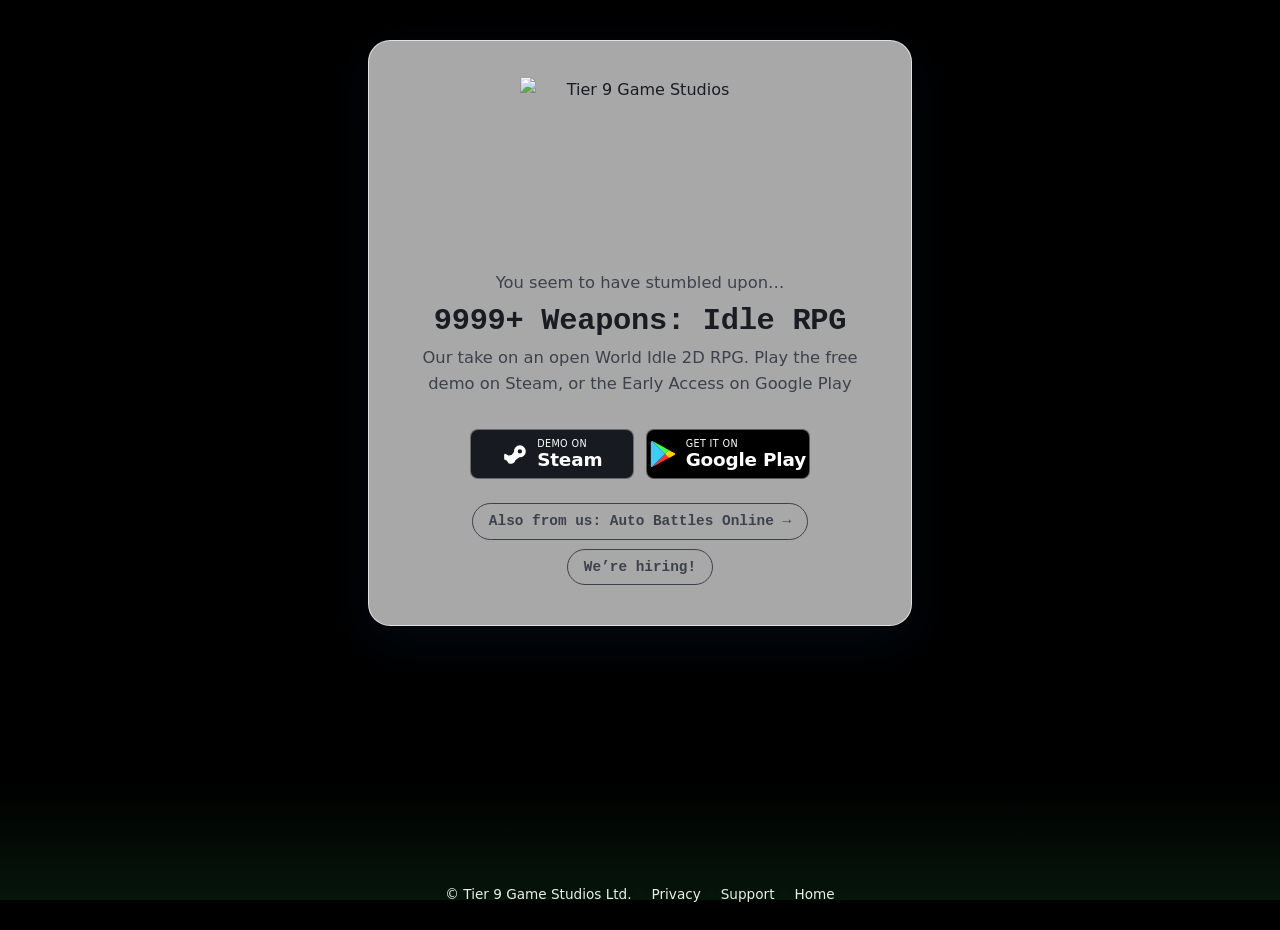
==== abw/index.html @ 2b2df61e "[Support] Add a support page whose form sends players' requests to the team - /support/ has a form f" ====
<!DOCTYPE html>
<html lang="en">
<head>
    <meta charset="utf-8"/>
    <meta name="viewport" content="width=device-width, initial-scale=1"/>
    <title>9999+ Weapons: Idle RPG &mdash; Tier 9 Game Studios</title>
    <meta name="description" content="9999+ Weapons: Idle RPG, an idle auto-battler RPG from Tier 9 Game Studios. Play the free demo on Steam, or the early access on Google Play."/>
    <meta name="robots" content="noindex"/>
    <meta property="og:title" content="9999+ Weapons: Idle RPG"/>
    <meta property="og:description" content="An idle auto-battler RPG from Tier 9 Game Studios. Play the free demo on Steam, or the early access on Google Play."/>
    <meta property="og:type" content="website"/>
    <meta property="og:url" content="https://www.tier9studios.com/abw/"/>
    <meta property="og:image" content="https://www.tier9studios.com/assets/bg.jpg"/>
    <meta name="theme-color" content="#000000"/>
    <link rel="icon" type="image/png" href="/assets/logo.png"/>
    <link rel="preload" href="/assets/abw/biomes.json" as="fetch" crossorigin/>
    <style>
        :root {
            --ink: #1a1c23;
            --ink-dim: #3d414c;
            --accent: #e8434f;
            --blurple: #5865f2;
            --steam: #171a21;
            /* Display height of one 128-px floor tile. Monsters and props are drawn at their in-game size in these tiles. */
            --cell: clamp(40px, 6.5vh, 88px);
        }
        @font-face {
            font-family: "Ioskeley Mono";
            src: url("/assets/fonts/IoskeleyMonoTerm-Regular.woff2") format("woff2");
            font-weight: 400;
            font-display: swap;
        }
        @font-face {
            font-family: "Ioskeley Mono";
            src: url("/assets/fonts/IoskeleyMonoTerm-SemiBold.woff2") format("woff2");
            font-weight: 600;
            font-display: swap;
        }
        * { box-sizing: border-box; }
        html, body { height: 100%; }
        body {
            margin: 0;
            /* Black until the first biome has loaded, so the page fades in from black instead of flashing a color. */
            background: #000000;
            color: var(--ink);
            font-family: system-ui, -apple-system, "Segoe UI", sans-serif;
            font-size: 16px;
            line-height: 1.6;
            -webkit-font-smoothing: antialiased;
            display: flex;
            flex-direction: column;
            min-height: 100vh;
            min-height: 100dvh;
        }
        /* One World 1 biome: its battle background layers, a floor of its tiles, props, and monsters.
           The scene is one viewport tall and anchored to the bottom; 100vh is the largest viewport height on mobile,
           so it never comes up short when the toolbar hides. A new scene fades in over the old one. */
        .scene {
            position: fixed;
            left: 0;
            right: 0;
            bottom: 0;
            height: 100vh;
            z-index: -1;
            overflow: hidden;
            opacity: 0;
            transition: opacity 1.2s ease;
        }
        .scene.shown { opacity: 1; }
        .layer {
            position: absolute;
            top: 0;
            bottom: 0;
            left: 0;
            width: 100%;
            background-repeat: repeat-x;
        }
        .floor {
            position: absolute;
            left: 0;
            right: 0;
            bottom: 0;
            height: calc(var(--cell) * 2.4);
            background-repeat: repeat-x;
            background-size: auto calc(var(--cell) * 4);
        }
        .prop, .monster {
            position: absolute;
            left: 0;
            bottom: 0;
            background-repeat: no-repeat;
        }
        .monster { will-change: transform; }
        /* A monster holds one sheet per animation, each with its image set once; a transition only swaps which is visible. */
        .monster > div {
            position: absolute;
            inset: 0;
            background-repeat: no-repeat;
            visibility: hidden;
        }
        /* Fixed scrim behind the footer so its text stays readable on any artwork. */
        body::after {
            content: "";
            position: fixed;
            left: 0;
            right: 0;
            bottom: 0;
            height: 7rem;
            z-index: -1;
            pointer-events: none;
            background: linear-gradient(to top, rgba(10, 40, 20, 0.55), rgba(10, 40, 20, 0));
        }
        main {
            flex: 1;
            display: flex;
            align-items: center;
            justify-content: center;
            /* Keep the floor and the monsters on it clear of the card: 2.4 tiles of floor plus about 2 tiles of monster. */
            padding: 2.5rem 1.25rem calc(var(--cell) * 4.4);
        }
        .glass {
            display: flex;
            flex-direction: column;
            align-items: center;
            text-align: center;
            width: 100%;
            max-width: 34rem;
            padding: 3rem 2.5rem 2.5rem;
            border-radius: 22px;
            background: rgba(255, 255, 255, 0.66);
            -webkit-backdrop-filter: blur(16px) saturate(1.3);
            backdrop-filter: blur(16px) saturate(1.3);
            border: 1px solid rgba(255, 255, 255, 0.65);
            box-shadow: 0 16px 48px rgba(10, 45, 80, 0.22);
        }
        @supports not ((backdrop-filter: blur(1px)) or (-webkit-backdrop-filter: blur(1px))) {
            .glass { background: rgba(255, 255, 255, 0.93); }
        }
        .logo {
            width: min(300px, 68vw);
            height: auto;
            margin-bottom: 2rem;
        }
        h1 {
            margin: 0 0 0.4rem;
            font-family: "Ioskeley Mono", ui-monospace, monospace;
            font-size: clamp(1.5rem, 4.5vw, 1.9rem);
            font-weight: 600;
            line-height: 1.15;
            letter-spacing: -0.01em;
        }
        .kicker {
            margin: 0 0 0.5rem;
            color: var(--ink-dim);
            font-size: 1.02rem;
            font-weight: 500;
        }
        .tagline {
            margin: 0 0 2rem;
            color: var(--ink-dim);
            font-size: 1.02rem;
            font-weight: 500;
            max-width: 28rem;
        }
        .badges {
            display: flex;
            flex-wrap: wrap;
            justify-content: center;
            align-items: center;
            gap: 0.75rem;
        }
        .badge {
            display: inline-flex;
            align-items: center;
            justify-content: center;
            gap: 0.6rem;
            width: 10.25rem;
            height: 50px;
            border-radius: 8px;
            border: 1px solid rgba(255, 255, 255, 0.35);
            color: #ffffff;
            text-decoration: none;
        }
        .badge-store { background: #000000; }
        .badge-steam { background: var(--steam); }
        .badge-discord { background: var(--blurple); }
        .badge svg {
            width: 26px;
            height: 26px;
            flex: none;
            fill: currentColor;
        }
        .badge .lines {
            display: flex;
            flex-direction: column;
            align-items: flex-start;
            line-height: 1.15;
        }
        .badge .small {
            font-size: 0.6rem;
            letter-spacing: 0.04em;
            text-transform: uppercase;
        }
        .badge .big {
            font-size: 1.15rem;
            font-weight: 600;
            letter-spacing: -0.01em;
        }
        .hiring {
            margin-top: 2rem;
            display: inline-block;
            padding: 0.35rem 1rem;
            border: 1px solid var(--ink-dim);
            border-radius: 999px;
            color: var(--ink-dim);
            font-family: "Ioskeley Mono", ui-monospace, monospace;
            font-size: 0.9rem;
            font-weight: 600;
            text-decoration: none;
        }
        .hiring:hover {
            color: var(--accent);
            border-color: var(--accent);
        }
        /* A second pill sits close under the first. */
        .hiring + .hiring { margin-top: 0.6rem; }
        footer {
            padding: 0 1.5rem 1.5rem;
            display: flex;
            flex-wrap: wrap;
            justify-content: center;
            gap: 0.3rem 1.25rem;
            font-size: 0.85rem;
            color: rgba(255, 255, 255, 0.92);
            text-shadow: 0 1px 6px rgba(10, 40, 20, 0.5);
        }
        footer a {
            color: rgba(255, 255, 255, 0.92);
            text-decoration: none;
        }
        footer a:hover { text-decoration: underline; }
        /* This card carries more text than the home page; tighten vertical rhythm so it fits a 900px-tall window. */
        .glass { padding-top: 2.25rem; }
        .logo { width: min(240px, 60vw); margin-bottom: 1.25rem; }
        .hiring { margin-top: 1.5rem; }
        @media (max-width: 480px) {
            .badge { height: 42px; }
            .badge .big { font-size: 1rem; }
        }
        @media (max-aspect-ratio: 3 / 4) {
            main { padding: clamp(1rem, 3.5vh, 2rem) 0 calc(var(--cell) * 4.4); }
            .glass {
                width: min(84vw, 30rem);
                padding: clamp(1.4rem, 3.5vh, 2.25rem) clamp(0.9rem, 4vw, 1.5rem) clamp(1.2rem, 3vh, 1.75rem);
                border-radius: clamp(16px, 5vw, 22px);
            }
            .logo {
                width: clamp(10rem, 55vw, 14rem);
                margin-bottom: clamp(1rem, 2.5vh, 1.5rem);
            }
            h1 { font-size: clamp(1.3rem, 5.5vw, 1.65rem); }
            .kicker { font-size: clamp(0.9rem, 3.8vw, 0.98rem); }
            .tagline {
                margin-bottom: clamp(1.1rem, 3vh, 1.5rem);
                font-size: clamp(0.9rem, 3.8vw, 0.98rem);
            }
            .badges {
                display: grid;
                grid-template-columns: repeat(2, minmax(0, 1fr));
                width: 100%;
                /* Cap at two badge widths + gap so badges never stretch wider than designed. */
                max-width: calc(20.5rem + 0.55rem);
                gap: 0.55rem;
            }
            .badge {
                width: 100%;
                height: clamp(38px, 10.5vw, 44px);
                gap: 0.4rem;
            }
            .badge-discord {
                grid-column: 1 / -1;
                justify-self: center;
                width: calc(50% - 0.275rem);
            }
            .badge svg { width: 22px; height: 22px; }
            .badge .small { font-size: 0.52rem; }
            .badge .big { font-size: 0.95rem; }
            .hiring {
                margin-top: clamp(1.1rem, 3vh, 1.5rem);
                font-size: 0.84rem;
            }
            footer {
                padding: 0 1rem max(1rem, env(safe-area-inset-bottom));
                font-size: 0.8rem;
            }
        }
        @media (max-width: 350px) and (max-aspect-ratio: 3 / 4) {
            .glass { width: 90vw; }
            .badges {
                grid-template-columns: minmax(0, 10rem);
                justify-content: center;
            }
            .badge-discord {
                grid-column: auto;
                width: 100%;
            }
        }
        @media (max-height: 600px) and (min-aspect-ratio: 4 / 3) {
            main { padding: 0.75rem 1rem; }
            .glass { max-width: 34rem; padding: 1rem 1.5rem 0.9rem; }
            .logo {
                width: min(150px, 22vw);
                margin-bottom: 0.5rem;
            }
            h1 { font-size: 1.25rem; }
            .tagline {
                margin-bottom: 0.75rem;
                font-size: 0.85rem;
            }
            .badges { gap: 0.5rem; }
            .badge {
                width: 9.5rem;
                height: 36px;
                gap: 0.4rem;
            }
            .badge svg { width: 21px; height: 21px; }
            .badge .small { font-size: 0.5rem; }
            .badge .big { font-size: 0.9rem; }
            .hiring {
                margin-top: 0.75rem;
                padding: 0.2rem 0.8rem;
                font-size: 0.8rem;
            }
            footer {
                padding-bottom: 0.5rem;
                font-size: 0.75rem;
            }
        }
    </style>
</head>
<body>
    <main>
        <div class="glass">
            <img class="logo" src="/assets/logo.png" alt="Tier 9 Game Studios" width="900" height="648"/>
            <p class="kicker">You seem to have stumbled upon&hellip;</p>
            <h1>9999+ Weapons: Idle RPG</h1>
            <p class="tagline">Our take on an open World Idle 2D RPG. Play the free demo on Steam, or the Early Access on Google Play</p>
            <div class="badges">
                <a class="badge badge-steam" href="https://store.steampowered.com/app/3510430/">
                    <svg viewBox="0 0 24 24" aria-hidden="true"><path d="M16.5 4a5.5 5.5 0 1 1 -.309 10.992l-.078 -.007l-3.646 2.524l-.011 .094c-.267 1.775 -1.707 3.18 -3.571 3.38l-.209 .017h-.176a4 4 0 0 1 -3.756 -2.623l-.016 -.048l-2.122 -.91a1 1 0 0 1 -.599 -.8l-.007 -.119v-3.5a1 1 0 0 1 1.447 -.894l2.964 1.481l.174 -.1a4 4 0 0 1 2.15 -.482l.166 .014l2.126 -2.977l-.01 -.098a5.5 5.5 0 0 1 1.092 -3.758l.169 -.212a5.5 5.5 0 0 1 4.222 -1.974m0 3.5a2 2 0 1 0 0 4a2 2 0 0 0 0 -4"/></svg>
                    <span class="lines"><span class="small">Demo on</span><span class="big">Steam</span></span>
                </a>
                <a class="badge badge-store" href="https://play.google.com/store/apps/details?id=com.tier9.abw">
                    <svg viewBox="30 336.7 120.9 129.2" aria-hidden="true"><path fill="#ffd400" d="M119.2,421.2c15.3-8.4,27-14.8,28-15.3c3.2-1.7,6.5-6.2,0-9.7c-2.1-1.1-13.4-7.3-28-15.3l-20.1,20.2L119.2,421.2z"/><path fill="#ff3333" d="M99.1,401.1l-64.2,64.7c1.5,0.2,3.2-0.2,5.2-1.3c4.2-2.3,48.8-26.7,79.1-43.3L99.1,401.1L99.1,401.1z"/><path fill="#48ff48" d="M99.1,401.1l20.1-20.2c0,0-74.6-40.7-79.1-43.1c-1.7-1-3.6-1.3-5.3-1L99.1,401.1z"/><path fill="#3bccff" d="M99.1,401.1l-64.3-64.3c-2.6,0.6-4.8,2.9-4.8,7.6c0,7.5,0,107.5,0,113.8c0,4.3,1.7,7.4,4.9,7.7L99.1,401.1z"/></svg>
                    <span class="lines"><span class="small">Get it on</span><span class="big">Google Play</span></span>
                </a>
            </div>
            <a class="hiring" href="/auto-battles-online/">Also from us: Auto Battles Online &rarr;</a>
            <a class="hiring" href="https://tier-9-game-studios-ltd.breezy.hr/">We&rsquo;re hiring!</a>
        </div>
    </main>
    <footer>
        <span>&copy; Tier 9 Game Studios Ltd.</span>
        <a href="/privacy/">Privacy</a>
        <a href="/support/">Support</a>
        <a href="/">Home</a>
    </footer>
    <script>
        // A live World 1 biome behind the card. /assets/abw/biomes.json lists five biomes, each with its battle background
        // layers, floor, props and monsters, all cut from the game. Every load and every 30 s shows the next biome
        // from a shuffled bag kept in localStorage, so no biome repeats until all five have been shown.
        (function () {
            var BAG_KEY = "t9.abw.biomeBag", LAST_KEY = "t9.abw.lastBiome";
            var ROTATE_MS = 30000, FADE_MS = 1200;
            var biomes = [], current = null, lastWidth = window.innerWidth;

            function rand(a, b) { return a + Math.random() * (b - a); }
            function div(cls, parent) {
                var d = document.createElement("div");
                d.className = cls;
                if (parent) parent.appendChild(d);
                return d;
            }
            function url(f) { return 'url("' + f + '")'; }
            function shuffle(a) {
                for (var i = a.length - 1; i > 0; i--) {
                    var j = Math.floor(Math.random() * (i + 1)), t = a[i];
                    a[i] = a[j];
                    a[j] = t;
                }
                return a;
            }
            function weighted(items) {
                var total = 0, i;
                for (i = 0; i < items.length; i++) total += items[i].weight;
                var r = Math.random() * total;
                for (i = 0; i < items.length; i++) if ((r -= items[i].weight) < 0) return items[i];
                return items[items.length - 1];
            }
            // Private browsing can refuse storage; the rotation still works for the current visit.
            function load(key, fallback) {
                try { var v = JSON.parse(localStorage.getItem(key)); return v == null ? fallback : v; } catch (e) { return fallback; }
            }
            function save(key, value) {
                try { localStorage.setItem(key, JSON.stringify(value)); } catch (e) { /* keep going without persistence */ }
            }

            // Take the next biome from the bag. A new bag never starts with the biome just shown.
            function nextBiome() {
                var ids = biomes.map(function (b) { return b.id; });
                var bag = load(BAG_KEY, []).filter(function (id) { return ids.indexOf(id) >= 0; });
                var lastId = load(LAST_KEY, null);
                if (!bag.length) {
                    bag = shuffle(ids.slice());
                    if (bag.length > 1 && bag[0] === lastId) bag.push(bag.shift());
                }
                var id = bag.shift();
                save(BAG_KEY, bag);
                save(LAST_KEY, id);
                return biomes[ids.indexOf(id)];
            }

            // Background layers are tiles one scene height tall, so every size below is in vh.
            function addLayer(scene, l) {
                var d = div("layer", scene), w = l.w * 100;
                d.style.backgroundImage = url(l.file);
                if (l.role === "anim") {
                    // An animated band: a vertical sheet of frames for one strip of the background.
                    var sheet = l.h * l.frames * 100;
                    d.style.top = l.top * 100 + "vh";
                    d.style.bottom = "auto";
                    d.style.height = l.h * 100 + "vh";
                    d.style.backgroundSize = w + "vh " + sheet + "vh";
                    d.animate([{ backgroundPosition: "0 0" }, { backgroundPosition: "0 -" + sheet + "vh" }],
                        { duration: l.frames / l.fps * 1000, iterations: Infinity, easing: "steps(" + l.frames + ")" });
                    return;
                }
                d.style.backgroundSize = w + "vh 100%";
                if (l.role === "drift") {
                    // Auto-scrolling clouds and fog: slide one tile width per loop, at the game's speed.
                    d.style.left = -w + "vh";
                    d.style.width = "calc(100% + " + w + "vh)";
                    var a = l.dir > 0 ? 0 : w, b = l.dir > 0 ? w : 0;
                    d.animate([{ transform: "translateX(" + a + "vh)" }, { transform: "translateX(" + b + "vh)" }],
                        { duration: l.seconds * 1000, iterations: Infinity });
                }
            }

            function build(b) {
                var s = { biome: b, el: div("scene"), critters: [] };
                s.el.setAttribute("aria-hidden", "true");
                b.layers.forEach(function (l) { addLayer(s.el, l); });
                // Bushes and trees stand behind the floor, so its top tile row covers their base.
                s.back = div("layer", s.el);
                s.floor = div("floor", s.el);
                s.floor.style.backgroundImage = url(b.floor);
                s.props = div("layer", s.el);
                s.crew = div("layer", s.el);
                return s;
            }

            // Props stand on the floor's top edge, sunk by their most common in-game depth, at their in-game size.
            // Back-row props (bushes, trees) and front props are scattered as two separate rows.
            function placeProps(s) {
                var decor = s.biome.decor;
                placeRow(s, s.back, decor.filter(function (p) { return p.back; }), 1, 4);
                placeRow(s, s.props, decor.filter(function (p) { return !p.back; }), 1.5, 5);
            }

            function placeRow(s, layer, items, minGap, maxGap) {
                layer.textContent = "";
                if (!items.length) return;
                var w = layer.clientWidth, floorH = s.floor.offsetHeight, cell = floorH / 2.4;
                var x = rand(-1, 1) * cell;
                while (x < w) {
                    var p = weighted(items), pw = p.w * cell, ph = p.h * cell;
                    var d = div("prop", layer);
                    d.style.width = pw + "px";
                    d.style.height = ph + "px";
                    d.style.backgroundImage = url(p.file);
                    d.style.backgroundSize = p.frames * pw + "px " + ph + "px";
                    var flip = Math.random() < p.flip ? " scaleX(-1)" : "";
                    d.style.transform = "translate(" + x + "px," + -(floorH - p.sink * cell) + "px)" + flip;
                    if (p.frames > 1) {
                        d.animate([{ backgroundPosition: "0 0" }, { backgroundPosition: -p.frames * pw + "px 0" }],
                            { duration: p.frames / p.fps * 1000, iterations: Infinity, easing: "steps(" + p.frames + ")" });
                    }
                    x += pw + rand(minGap, maxGap) * cell;
                }
            }

            // Three to eight monsters by screen width, cycling through the biome's picks so each one appears.
            function spawnCrew(s) {
                s.crew.textContent = "";
                s.critters = [];
                var w = s.crew.clientWidth, floorH = s.floor.offsetHeight;
                var picks = shuffle(s.biome.monsters.slice());
                var count = Math.max(3, Math.min(8, Math.round(w / 240)));
                for (var i = 0; i < count; i++) {
                    var k = {
                        m: picks[i % picks.length],
                        el: div("monster", s.crew),
                        cell: floorH / 2.4,
                        floorH: floorH,
                        x: (i + rand(0, 0.8)) * w / count,
                        dir: Math.random() < 0.5 ? -1 : 1,
                        // Feet land inside the walkable band of the floor's top tile row.
                        sink: rand(s.biome.feet[0], s.biome.feet[1])
                    };
                    // Lower feet are nearer the viewer, so they draw in front.
                    k.el.style.zIndex = String(Math.round(k.sink * 100));
                    k.sheets = { walk: sheet(k.el, k.m.walk), idle: sheet(k.el, k.m.idle) };
                    setAnim(k, "walk", rand(2, 7));
                    k.t = rand(0, 1);
                    s.critters.push(k);
                    draw(k);
                }
            }

            function sheet(parent, a) {
                var d = div("", parent);
                d.style.backgroundImage = url(a.file);
                d.style.backgroundSize = a.frames * 100 + "% 100%";
                return d;
            }

            // Switch animation without reloading anything: resize the box and show the other sheet in the same frame.
            function setAnim(k, name, seconds) {
                var a = k.m[name];
                if (k.state) k.sheets[k.state].style.visibility = "hidden";
                k.sheets[name].style.visibility = "visible";
                k.anim = a;
                k.state = name;
                k.t = 0;
                k.timer = seconds;
                k.h = a.tiles * k.cell;
                k.w = k.h * a.aspect;
                k.el.style.width = k.w + "px";
                k.el.style.height = k.h + "px";
                // Mirror around the sprite's pivot, so turning around does not shift it sideways.
                k.el.style.transformOrigin = a.pivotX * 100 + "% 100%";
            }

            function draw(k) {
                var a = k.anim, f = Math.floor(k.t * a.fps) % a.frames;
                k.sheets[k.state].style.backgroundPosition = (a.frames > 1 ? f * 100 / (a.frames - 1) : 0) + "% 0";
                // Each strip's bottom row is the lowest foot pixel of its frames: stand it on the path line.
                // (The game's sprite pivot sits a little below the art and would leave a visible gap.)
                var bottom = k.floorH - k.sink * k.cell;
                var flip = k.dir === k.m.faces ? 1 : -1;
                k.el.style.transform = "translate3d(" + (k.x - a.pivotX * k.w) + "px," + -bottom + "px,0) scaleX(" + flip + ")";
            }

            function step(k, dt, w) {
                var a = k.anim;
                k.t += dt;
                k.timer -= dt;
                var f = Math.floor(k.t * a.fps) % a.frames;
                if (k.state === "walk") {
                    // movementSpeed is in thousandths of a world unit per second; one floor tile is 1.28 units tall.
                    var speed = k.m.speed / 1000 * k.cell / 1.28;
                    // A hopper only moves while airborne (frames 2 to 6), five frames out of its cycle.
                    if (!k.m.hop) k.x += k.dir * speed * dt;
                    else if (f >= 2 && f <= 6) k.x += k.dir * speed * a.frames / 5 * dt;
                    if (k.dir > 0 && k.x - k.w > w) k.x = -k.w;
                    if (k.dir < 0 && k.x + k.w < 0) k.x = w + k.w;
                    // Stop only at the start of a cycle, so nobody freezes in mid-air.
                    if (k.timer <= 0 && f === 0) setAnim(k, "idle", rand(1.2, 3.5));
                } else if (k.timer <= 0) {
                    if (Math.random() < 0.3) k.dir = -k.dir;
                    setAnim(k, "walk", rand(3, 9));
                }
                draw(k);
            }

            function populate(s) {
                placeProps(s);
                spawnCrew(s);
            }

            // Wait (briefly) for every image of the biome to download and decode: background, floor, props, and both
            // animations of every monster. Without this, a monster's idle sheet first loads at its first stop and the
            // monster blinks out while it arrives. The decoded images are kept so the browser does not drop them.
            var decoded = [];
            function ready(b) {
                var files = b.layers.map(function (l) { return l.file; }).concat([b.floor]);
                b.decor.forEach(function (p) { files.push(p.file); });
                b.monsters.forEach(function (m) { files.push(m.walk.file, m.idle.file); });
                decoded = [];
                var loads = files.map(function (f) {
                    var img = new Image();
                    img.src = f;
                    decoded.push(img);
                    return img.decode ? img.decode().catch(function () {}) : Promise.resolve();
                });
                return Promise.race([Promise.all(loads), new Promise(function (r) { setTimeout(r, 4000); })]);
            }

            function show(b) {
                return ready(b).then(function () {
                    var old = current, s = build(b);
                    // After any older scene, so the new one fades in on top of it.
                    document.body.insertBefore(s.el, document.querySelector("main"));
                    populate(s);
                    current = s;
                    requestAnimationFrame(function () { s.el.classList.add("shown"); });
                    if (old) setTimeout(function () { old.el.remove(); }, FADE_MS + 100);
                });
            }

            function rotate() {
                show(nextBiome()).then(function () { setTimeout(rotate, ROTATE_MS); });
            }

            var last = 0;
            function tick(now) {
                // Clamp the step so a background tab does not teleport everyone on return.
                var dt = last ? Math.min(0.05, (now - last) / 1000) : 0;
                last = now;
                if (current) {
                    var w = current.crew.clientWidth;
                    for (var i = 0; i < current.critters.length; i++) step(current.critters[i], dt, w);
                }
                requestAnimationFrame(tick);
            }

            // Re-lay props and monsters only when the width changes: mobile toolbars change the height on every scroll.
            var resizeTimer;
            window.addEventListener("resize", function () {
                if (window.innerWidth === lastWidth) return;
                lastWidth = window.innerWidth;
                clearTimeout(resizeTimer);
                resizeTimer = setTimeout(function () { if (current) populate(current); }, 200);
            });

            fetch("/assets/abw/biomes.json")
                .then(function (r) { return r.json(); })
                .then(function (list) {
                    biomes = list;
                    rotate();
                    requestAnimationFrame(tick);
                });
        })();
    </script>
</body>
</html>
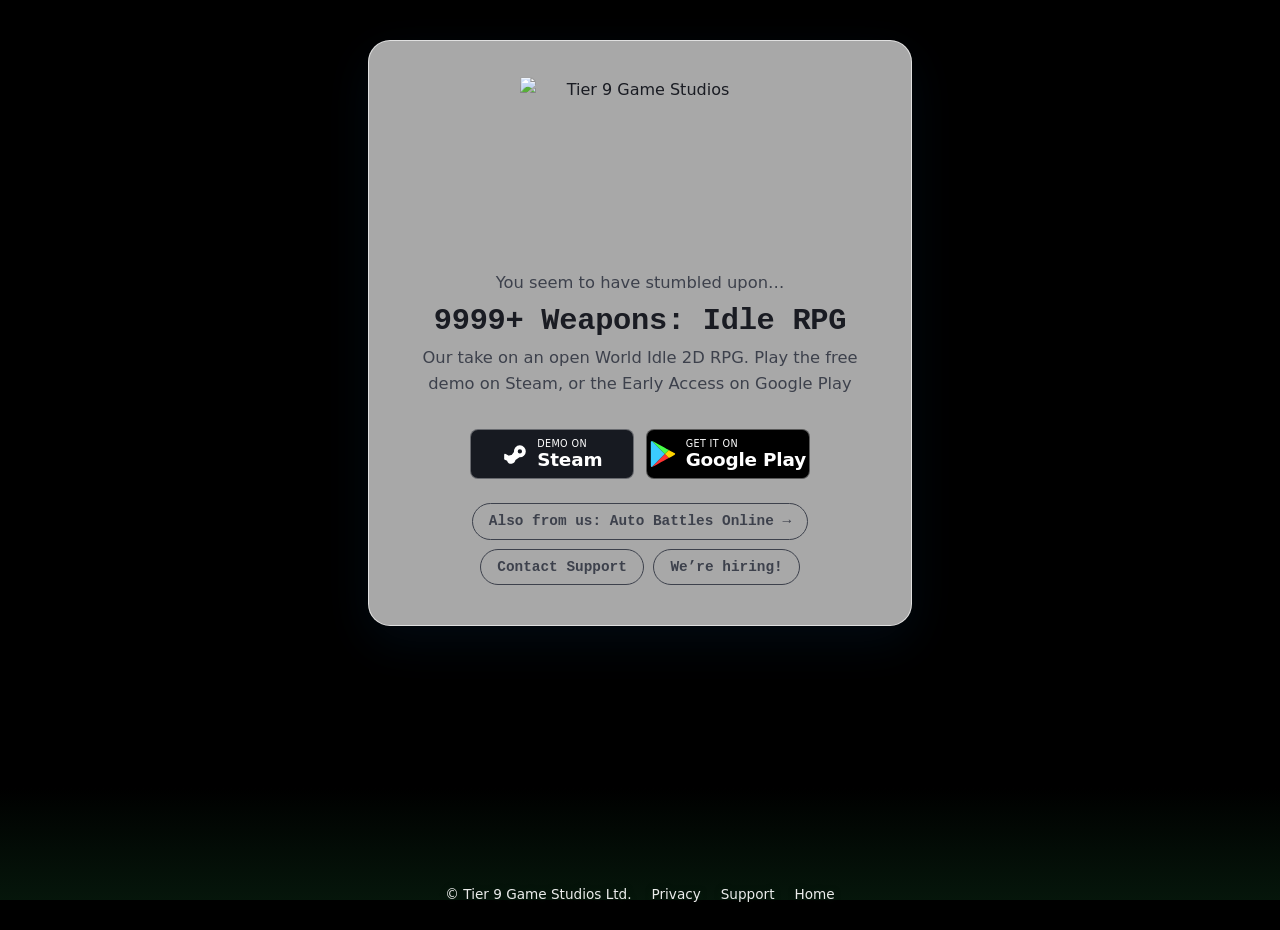
==== commit dda0af9b: "[Support] Add a Contact Support button to the landing card The button sits beside "We're hiring!" on" ====
--- a/abw/index.html
+++ b/abw/index.html
@@ -224,6 +224,15 @@
         }
         /* A second pill sits close under the first. */
         .hiring + .hiring { margin-top: 0.6rem; }
+        /* The last two pills share a row, so the card stays short; on a narrow phone they wrap to two rows. */
+        .pill-row {
+            display: flex;
+            flex-wrap: wrap;
+            justify-content: center;
+            gap: 0.6rem;
+            margin-top: 0.6rem;
+        }
+        .pill-row .hiring { margin-top: 0; }
         footer {
             padding: 0 1.5rem 1.5rem;
             display: flex;
@@ -356,7 +365,10 @@
                 </a>
             </div>
             <a class="hiring" href="/auto-battles-online/">Also from us: Auto Battles Online &rarr;</a>
-            <a class="hiring" href="https://tier-9-game-studios-ltd.breezy.hr/">We&rsquo;re hiring!</a>
+            <div class="pill-row">
+                <a class="hiring" href="/support/">Contact Support</a>
+                <a class="hiring" href="https://tier-9-game-studios-ltd.breezy.hr/">We&rsquo;re hiring!</a>
+            </div>
         </div>
     </main>
     <footer>
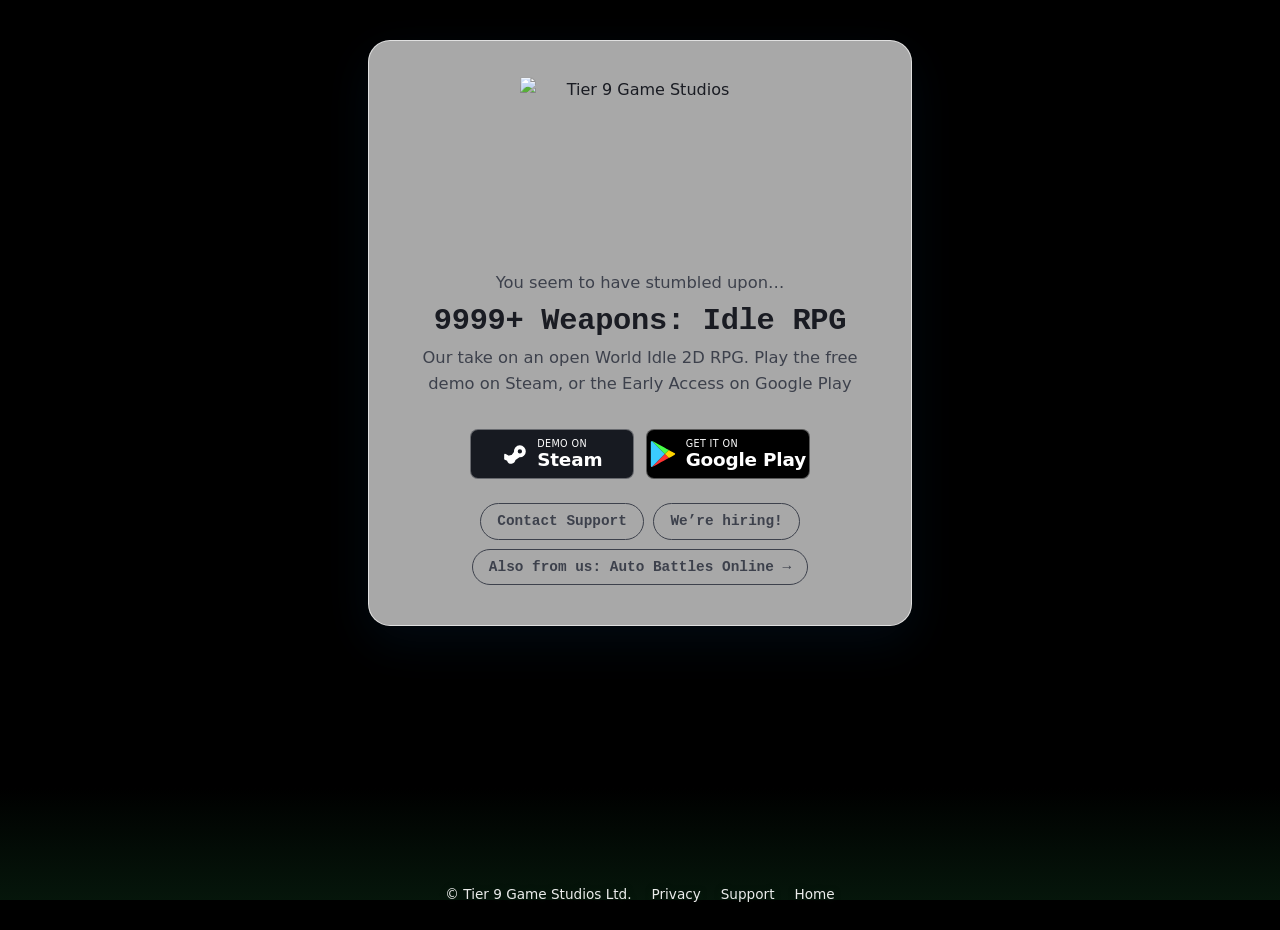
==== commit 2d062bd9: "[Landing] Move the Auto Battles Online pill below the Contact Support and hiring pills The card keep" ====
--- a/abw/index.html
+++ b/abw/index.html
@@ -222,17 +222,16 @@
             color: var(--accent);
             border-color: var(--accent);
         }
-        /* A second pill sits close under the first. */
-        .hiring + .hiring { margin-top: 0.6rem; }
-        /* The last two pills share a row, so the card stays short; on a narrow phone they wrap to two rows. */
+        /* Two pills share a row under the badges, so the card stays short; on a narrow phone they wrap to two rows. */
         .pill-row {
             display: flex;
             flex-wrap: wrap;
             justify-content: center;
             gap: 0.6rem;
-            margin-top: 0.6rem;
         }
         .pill-row .hiring { margin-top: 0; }
+        /* The last pill sits close under the row. */
+        .pill-row + .hiring { margin-top: 0.6rem; }
         footer {
             padding: 0 1.5rem 1.5rem;
             display: flex;
@@ -251,7 +250,7 @@
         /* This card carries more text than the home page; tighten vertical rhythm so it fits a 900px-tall window. */
         .glass { padding-top: 2.25rem; }
         .logo { width: min(240px, 60vw); margin-bottom: 1.25rem; }
-        .hiring { margin-top: 1.5rem; }
+        .hiring, .pill-row { margin-top: 1.5rem; }
         @media (max-width: 480px) {
             .badge { height: 42px; }
             .badge .big { font-size: 1rem; }
@@ -294,10 +293,8 @@
             .badge svg { width: 22px; height: 22px; }
             .badge .small { font-size: 0.52rem; }
             .badge .big { font-size: 0.95rem; }
-            .hiring {
-                margin-top: clamp(1.1rem, 3vh, 1.5rem);
-                font-size: 0.84rem;
-            }
+            .hiring, .pill-row { margin-top: clamp(1.1rem, 3vh, 1.5rem); }
+            .hiring { font-size: 0.84rem; }
             footer {
                 padding: 0 1rem max(1rem, env(safe-area-inset-bottom));
                 font-size: 0.8rem;
@@ -335,8 +332,8 @@
             .badge svg { width: 21px; height: 21px; }
             .badge .small { font-size: 0.5rem; }
             .badge .big { font-size: 0.9rem; }
+            .hiring, .pill-row { margin-top: 0.75rem; }
             .hiring {
-                margin-top: 0.75rem;
                 padding: 0.2rem 0.8rem;
                 font-size: 0.8rem;
             }
@@ -364,11 +361,11 @@
                     <span class="lines"><span class="small">Get it on</span><span class="big">Google Play</span></span>
                 </a>
             </div>
-            <a class="hiring" href="/auto-battles-online/">Also from us: Auto Battles Online &rarr;</a>
             <div class="pill-row">
                 <a class="hiring" href="/support/">Contact Support</a>
                 <a class="hiring" href="https://tier-9-game-studios-ltd.breezy.hr/">We&rsquo;re hiring!</a>
             </div>
+            <a class="hiring" href="/auto-battles-online/">Also from us: Auto Battles Online &rarr;</a>
         </div>
     </main>
     <footer>
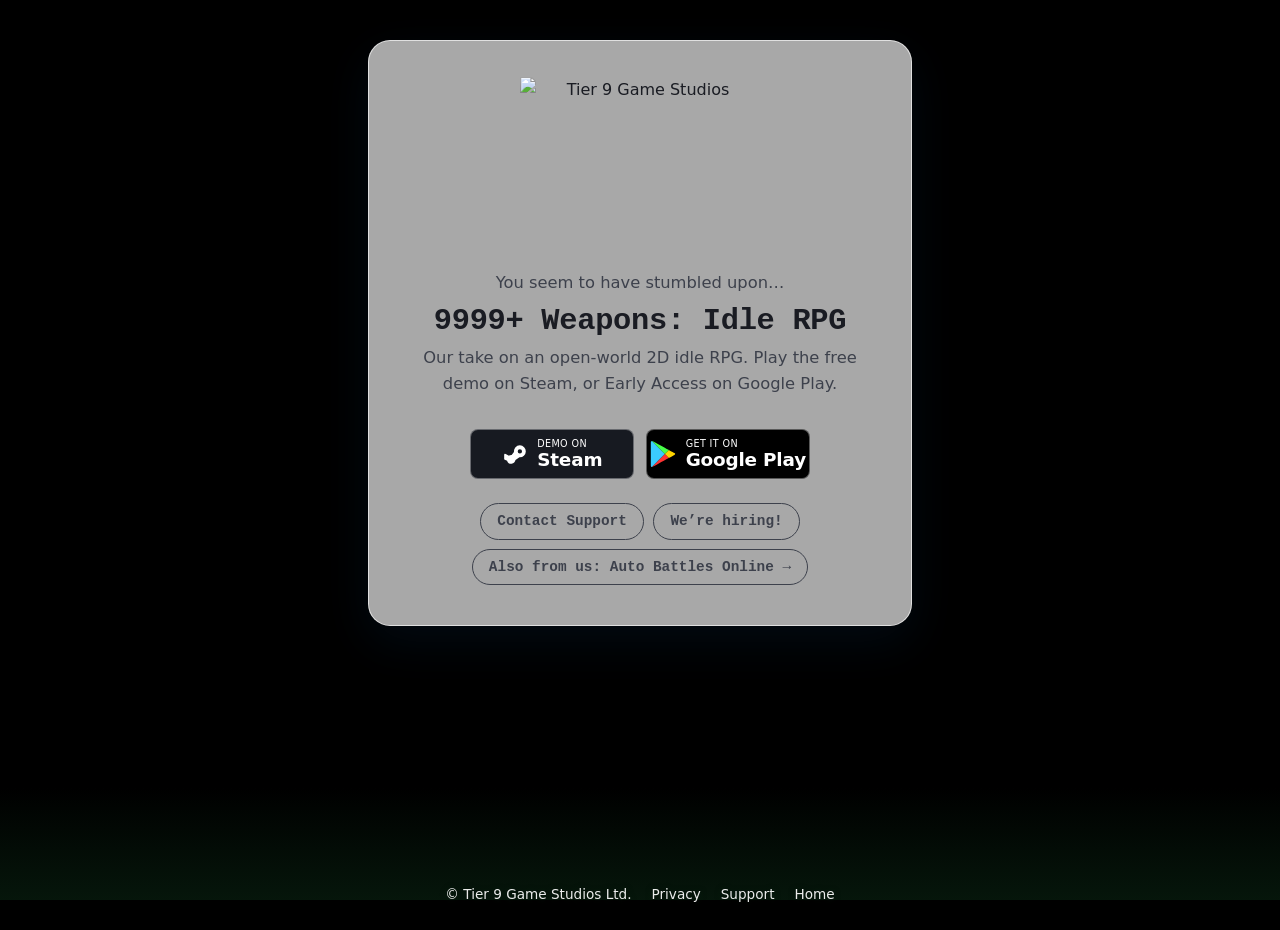
==== commit 0d654d73: "[Main Site] Apply the site editor's draft, show the team from Breezy, and even out the box spacing -" ====
--- a/abw/index.html
+++ b/abw/index.html
@@ -4,10 +4,10 @@
     <meta charset="utf-8"/>
     <meta name="viewport" content="width=device-width, initial-scale=1"/>
     <title>9999+ Weapons: Idle RPG &mdash; Tier 9 Game Studios</title>
-    <meta name="description" content="9999+ Weapons: Idle RPG, an idle auto-battler RPG from Tier 9 Game Studios. Play the free demo on Steam, or the early access on Google Play."/>
+    <meta name="description" content="9999+ Weapons: Idle RPG, an open-world 2D idle RPG from Tier 9 Game Studios. Play the free demo on Steam or Early Access on Google Play."/>
     <meta name="robots" content="noindex"/>
     <meta property="og:title" content="9999+ Weapons: Idle RPG"/>
-    <meta property="og:description" content="An idle auto-battler RPG from Tier 9 Game Studios. Play the free demo on Steam, or the early access on Google Play."/>
+    <meta property="og:description" content="An open-world 2D idle RPG from Tier 9 Game Studios. Play the free demo on Steam or Early Access on Google Play."/>
     <meta property="og:type" content="website"/>
     <meta property="og:url" content="https://www.tier9studios.com/abw/"/>
     <meta property="og:image" content="https://www.tier9studios.com/assets/bg.jpg"/>
@@ -350,7 +350,7 @@
             <img class="logo" src="/assets/logo.png" alt="Tier 9 Game Studios" width="900" height="648"/>
             <p class="kicker">You seem to have stumbled upon&hellip;</p>
             <h1>9999+ Weapons: Idle RPG</h1>
-            <p class="tagline">Our take on an open World Idle 2D RPG. Play the free demo on Steam, or the Early Access on Google Play</p>
+            <p class="tagline">Our take on an open-world 2D idle RPG. Play the free demo on Steam, or Early Access on Google Play.</p>
             <div class="badges">
                 <a class="badge badge-steam" href="https://store.steampowered.com/app/3510430/">
                     <svg viewBox="0 0 24 24" aria-hidden="true"><path d="M16.5 4a5.5 5.5 0 1 1 -.309 10.992l-.078 -.007l-3.646 2.524l-.011 .094c-.267 1.775 -1.707 3.18 -3.571 3.38l-.209 .017h-.176a4 4 0 0 1 -3.756 -2.623l-.016 -.048l-2.122 -.91a1 1 0 0 1 -.599 -.8l-.007 -.119v-3.5a1 1 0 0 1 1.447 -.894l2.964 1.481l.174 -.1a4 4 0 0 1 2.15 -.482l.166 .014l2.126 -2.977l-.01 -.098a5.5 5.5 0 0 1 1.092 -3.758l.169 -.212a5.5 5.5 0 0 1 4.222 -1.974m0 3.5a2 2 0 1 0 0 4a2 2 0 0 0 0 -4"/></svg>
@@ -363,7 +363,7 @@
             </div>
             <div class="pill-row">
                 <a class="hiring" href="/support/">Contact Support</a>
-                <a class="hiring" href="https://tier-9-game-studios-ltd.breezy.hr/">We&rsquo;re hiring!</a>
+                <a class="hiring" href="/careers/">We&rsquo;re hiring!</a>
             </div>
             <a class="hiring" href="/auto-battles-online/">Also from us: Auto Battles Online &rarr;</a>
         </div>
@@ -382,6 +382,9 @@
             var BAG_KEY = "t9.abw.biomeBag", LAST_KEY = "t9.abw.lastBiome";
             var ROTATE_MS = 30000, FADE_MS = 1200;
             var biomes = [], current = null, lastWidth = window.innerWidth;
+            // A visitor who has asked their system for reduced motion gets one still scene: nothing walks, drifts or
+            // loops, and the biome does not change while the page stays open.
+            var still = window.matchMedia("(prefers-reduced-motion: reduce)").matches;
 
             function rand(a, b) { return a + Math.random() * (b - a); }
             function div(cls, parent) {
@@ -440,8 +443,10 @@
                     d.style.bottom = "auto";
                     d.style.height = l.h * 100 + "vh";
                     d.style.backgroundSize = w + "vh " + sheet + "vh";
-                    d.animate([{ backgroundPosition: "0 0" }, { backgroundPosition: "0 -" + sheet + "vh" }],
-                        { duration: l.frames / l.fps * 1000, iterations: Infinity, easing: "steps(" + l.frames + ")" });
+                    if (!still) {
+                        d.animate([{ backgroundPosition: "0 0" }, { backgroundPosition: "0 -" + sheet + "vh" }],
+                            { duration: l.frames / l.fps * 1000, iterations: Infinity, easing: "steps(" + l.frames + ")" });
+                    }
                     return;
                 }
                 d.style.backgroundSize = w + "vh 100%";
@@ -450,8 +455,10 @@
                     d.style.left = -w + "vh";
                     d.style.width = "calc(100% + " + w + "vh)";
                     var a = l.dir > 0 ? 0 : w, b = l.dir > 0 ? w : 0;
-                    d.animate([{ transform: "translateX(" + a + "vh)" }, { transform: "translateX(" + b + "vh)" }],
-                        { duration: l.seconds * 1000, iterations: Infinity });
+                    if (!still) {
+                        d.animate([{ transform: "translateX(" + a + "vh)" }, { transform: "translateX(" + b + "vh)" }],
+                            { duration: l.seconds * 1000, iterations: Infinity });
+                    }
                 }
             }
 
@@ -468,15 +475,19 @@
                 return s;
             }
 
-            // Props stand on the floor's top edge, sunk by their most common in-game depth, at their in-game size.
-            // Back-row props (bushes, trees) and front props are scattered as two separate rows.
+            // Props are drawn at their in-game size, as two separate rows. Back-row props (bushes, trees) stand behind the
+            // floor, sunk by their most common in-game depth, so its top tile row covers their base. Front props stand at
+            // the top edge of the path, in tiles below the floor's top edge: behind the line the monsters walk on, so none
+            // of them shows under a monster's feet.
+            var PATH_TOP = 0.15;
             function placeProps(s) {
                 var decor = s.biome.decor;
-                placeRow(s, s.back, decor.filter(function (p) { return p.back; }), 1, 4);
-                placeRow(s, s.props, decor.filter(function (p) { return !p.back; }), 1.5, 5);
-            }
-
-            function placeRow(s, layer, items, minGap, maxGap) {
+                placeRow(s, s.back, decor.filter(function (p) { return p.back; }), 1, 4, null);
+                placeRow(s, s.props, decor.filter(function (p) { return !p.back; }), 1.5, 5, PATH_TOP);
+            }
+
+            // sink: how far below the floor's top edge each prop's bottom stands, in tiles; null keeps each prop's own.
+            function placeRow(s, layer, items, minGap, maxGap, sink) {
                 layer.textContent = "";
                 if (!items.length) return;
                 var w = layer.clientWidth, floorH = s.floor.offsetHeight, cell = floorH / 2.4;
@@ -489,8 +500,9 @@
                     d.style.backgroundImage = url(p.file);
                     d.style.backgroundSize = p.frames * pw + "px " + ph + "px";
                     var flip = Math.random() < p.flip ? " scaleX(-1)" : "";
-                    d.style.transform = "translate(" + x + "px," + -(floorH - p.sink * cell) + "px)" + flip;
-                    if (p.frames > 1) {
+                    var depth = sink == null ? p.sink : sink;
+                    d.style.transform = "translate(" + x + "px," + -(floorH - depth * cell) + "px)" + flip;
+                    if (p.frames > 1 && !still) {
                         d.animate([{ backgroundPosition: "0 0" }, { backgroundPosition: -p.frames * pw + "px 0" }],
                             { duration: p.frames / p.fps * 1000, iterations: Infinity, easing: "steps(" + p.frames + ")" });
                     }
@@ -505,6 +517,9 @@
                 var w = s.crew.clientWidth, floorH = s.floor.offsetHeight;
                 var picks = shuffle(s.biome.monsters.slice());
                 var count = Math.max(3, Math.min(8, Math.round(w / 240)));
+                // Every monster walks the middle of the path (the middle of the biome's walkable band in the floor's top
+                // tile row), so all their feet stand on one line.
+                var sink = (s.biome.feet[0] + s.biome.feet[1]) / 2;
                 for (var i = 0; i < count; i++) {
                     var k = {
                         m: picks[i % picks.length],
@@ -513,13 +528,11 @@
                         floorH: floorH,
                         x: (i + rand(0, 0.8)) * w / count,
                         dir: Math.random() < 0.5 ? -1 : 1,
-                        // Feet land inside the walkable band of the floor's top tile row.
-                        sink: rand(s.biome.feet[0], s.biome.feet[1])
+                        sink: sink
                     };
-                    // Lower feet are nearer the viewer, so they draw in front.
-                    k.el.style.zIndex = String(Math.round(k.sink * 100));
                     k.sheets = { walk: sheet(k.el, k.m.walk), idle: sheet(k.el, k.m.idle) };
-                    setAnim(k, "walk", rand(2, 7));
+                    // A still scene has nothing to step it: each monster stands in one frame of its idle pose.
+                    setAnim(k, still ? "idle" : "walk", rand(2, 7));
                     k.t = rand(0, 1);
                     s.critters.push(k);
                     draw(k);
@@ -618,7 +631,7 @@
             }
 
             function rotate() {
-                show(nextBiome()).then(function () { setTimeout(rotate, ROTATE_MS); });
+                show(nextBiome()).then(function () { if (!still) setTimeout(rotate, ROTATE_MS); });
             }
 
             var last = 0;
@@ -647,7 +660,7 @@
                 .then(function (list) {
                     biomes = list;
                     rotate();
-                    requestAnimationFrame(tick);
+                    if (!still) requestAnimationFrame(tick);
                 });
         })();
     </script>
